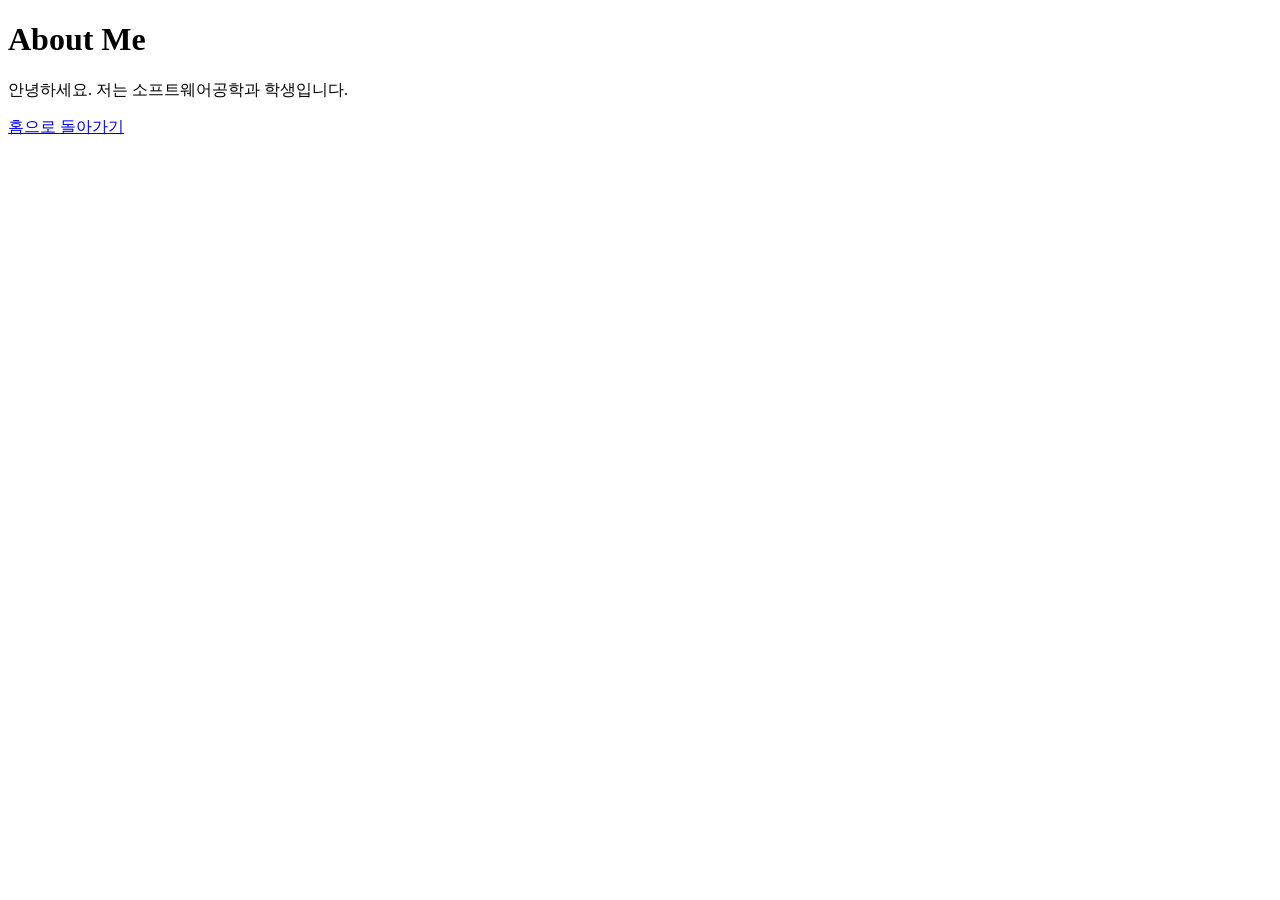
==== about.html @ 0bee40a3 "Update index" ====
<!DOCTYPE html>
<html lang="ko">

<head>
    <meta charset="UTF-8">
    <meta name="viewport" content="width=device-width, initial-scale=1.0">
    <title>About</title>
</head>

<body>
    <h1>About Me</h1>

    <p>안녕하세요. 저는 소프트웨어공학과 학생입니다.</p>

    <a href="index.html">홈으로 돌아가기</a>
</body>

</html>
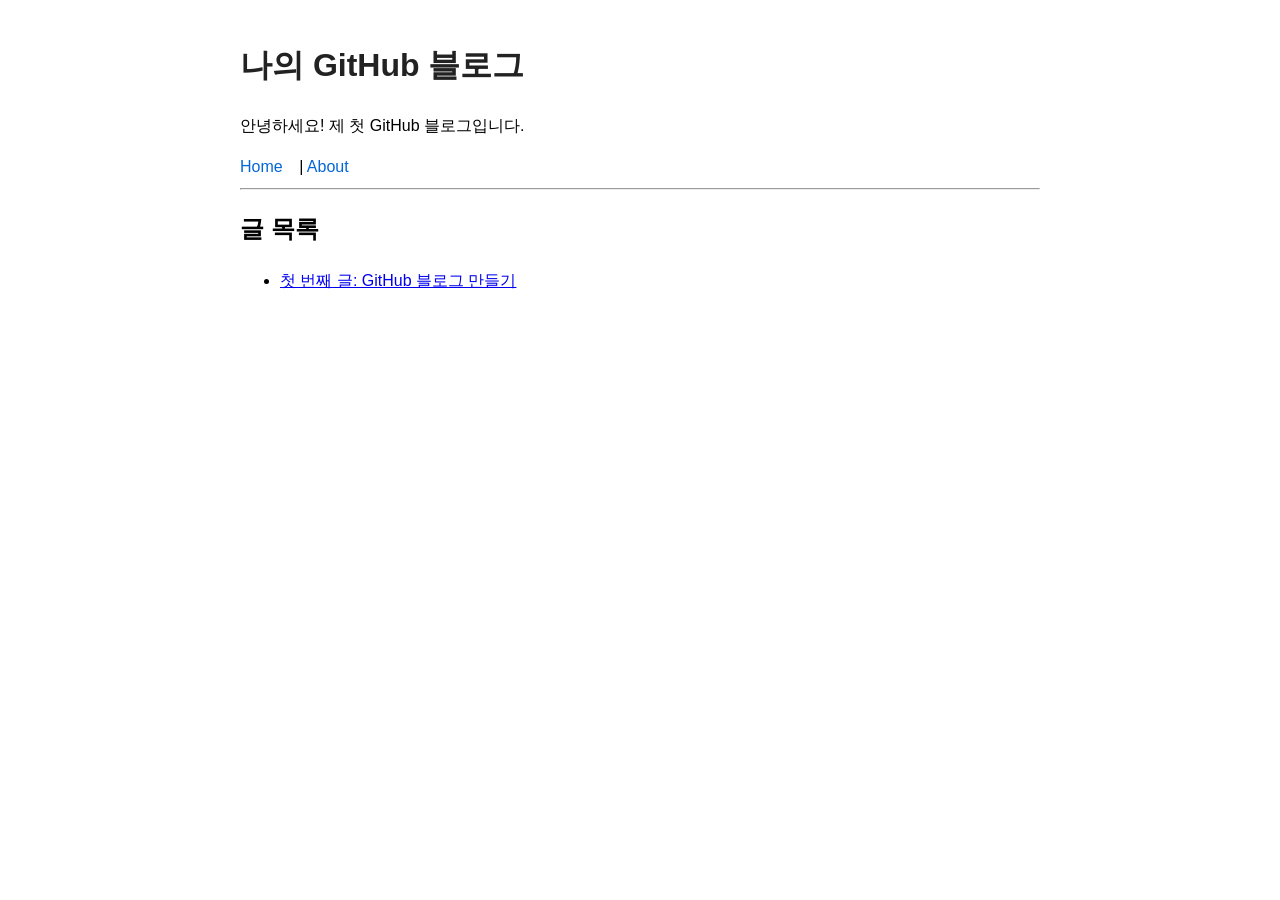
==== commit 0cf80796: "Add first post" ====
--- a/about.html
+++ b/about.html
@@ -4,15 +4,33 @@
 <head>
     <meta charset="UTF-8">
     <meta name="viewport" content="width=device-width, initial-scale=1.0">
-    <title>About</title>
+    <title>나의 GitHub 블로그</title>
+    <link rel="stylesheet" href="style.css">
 </head>
 
 <body>
-    <h1>About Me</h1>
 
-    <p>안녕하세요. 저는 소프트웨어공학과 학생입니다.</p>
+    <h1>나의 GitHub 블로그</h1>
 
-    <a href="index.html">홈으로 돌아가기</a>
+    <p>안녕하세요! 제 첫 GitHub 블로그입니다.</p>
+
+    <nav>
+        <a href="index.html">Home</a> |
+        <a href="about.html">About</a>
+    </nav>
+
+    <hr>
+
+    <h2>글 목록</h2>
+
+    <ul>
+        <li>
+            <a href="posts/first-post.html">
+                첫 번째 글: GitHub 블로그 만들기
+            </a>
+        </li>
+    </ul>
+
 </body>
 
 </html>
--- a/style.css
+++ b/style.css
@@ -0,0 +1,16 @@
+body {
+  max-width: 800px;
+  margin: 40px auto;
+  font-family: Arial, sans-serif;
+  line-height: 1.6;
+}
+
+nav a {
+  margin-right: 12px;
+  text-decoration: none;
+  color: #0366d6;
+}
+
+h1 {
+  color: #222;
+}
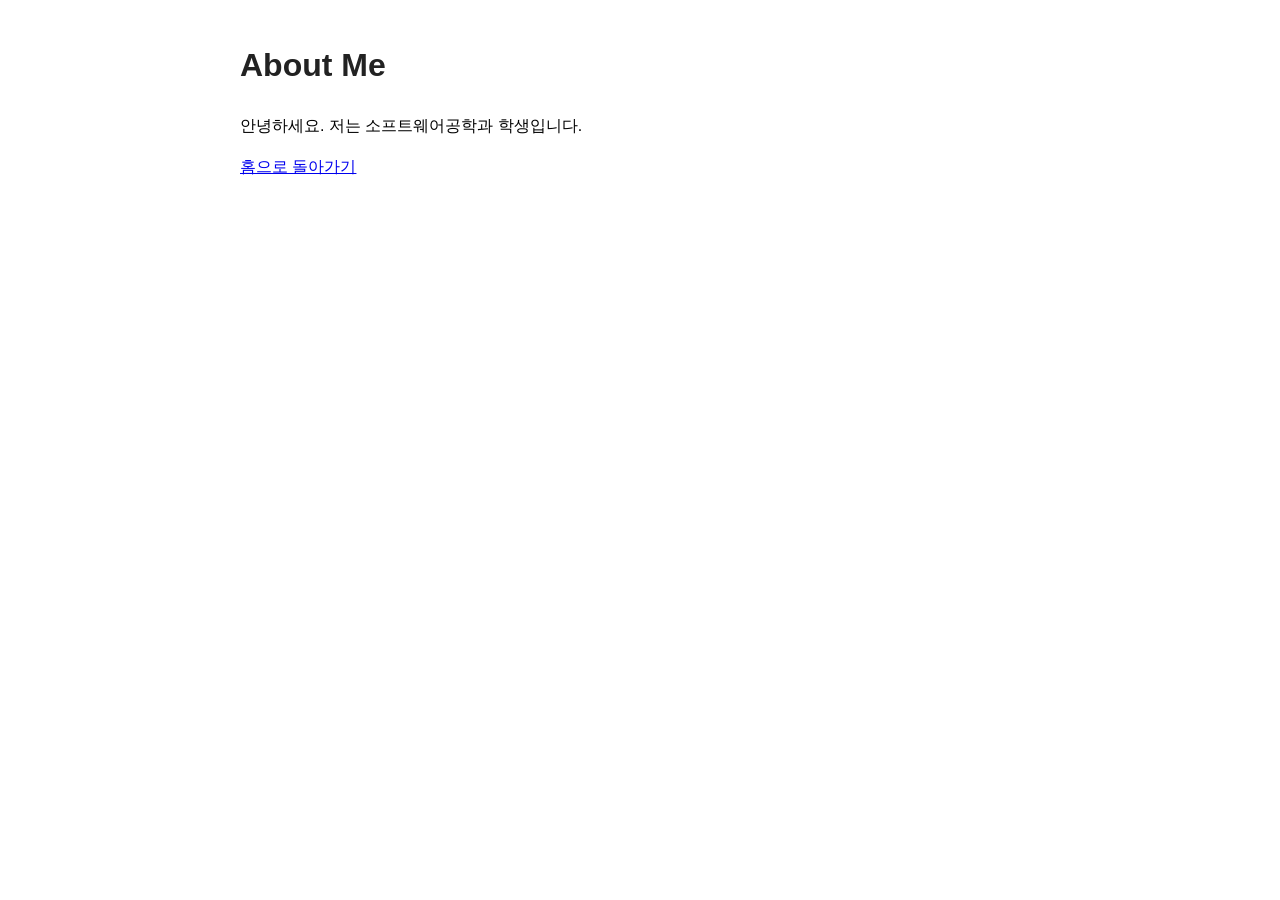
==== commit fdb7bb1d: "예은님 링크드인 프로필 주소 연동 완료" ====
--- a/about.html
+++ b/about.html
@@ -4,33 +4,16 @@
 <head>
     <meta charset="UTF-8">
     <meta name="viewport" content="width=device-width, initial-scale=1.0">
-    <title>나의 GitHub 블로그</title>
+    <title>About</title>
     <link rel="stylesheet" href="style.css">
 </head>
 
 <body>
+    <h1>About Me</h1>
 
-    <h1>나의 GitHub 블로그</h1>
+    <p>안녕하세요. 저는 소프트웨어공학과 학생입니다.</p>
 
-    <p>안녕하세요! 제 첫 GitHub 블로그입니다.</p>
-
-    <nav>
-        <a href="index.html">Home</a> |
-        <a href="about.html">About</a>
-    </nav>
-
-    <hr>
-
-    <h2>글 목록</h2>
-
-    <ul>
-        <li>
-            <a href="posts/first-post.html">
-                첫 번째 글: GitHub 블로그 만들기
-            </a>
-        </li>
-    </ul>
-
+    <a href="index.html">홈으로 돌아가기</a>
 </body>
 
 </html>
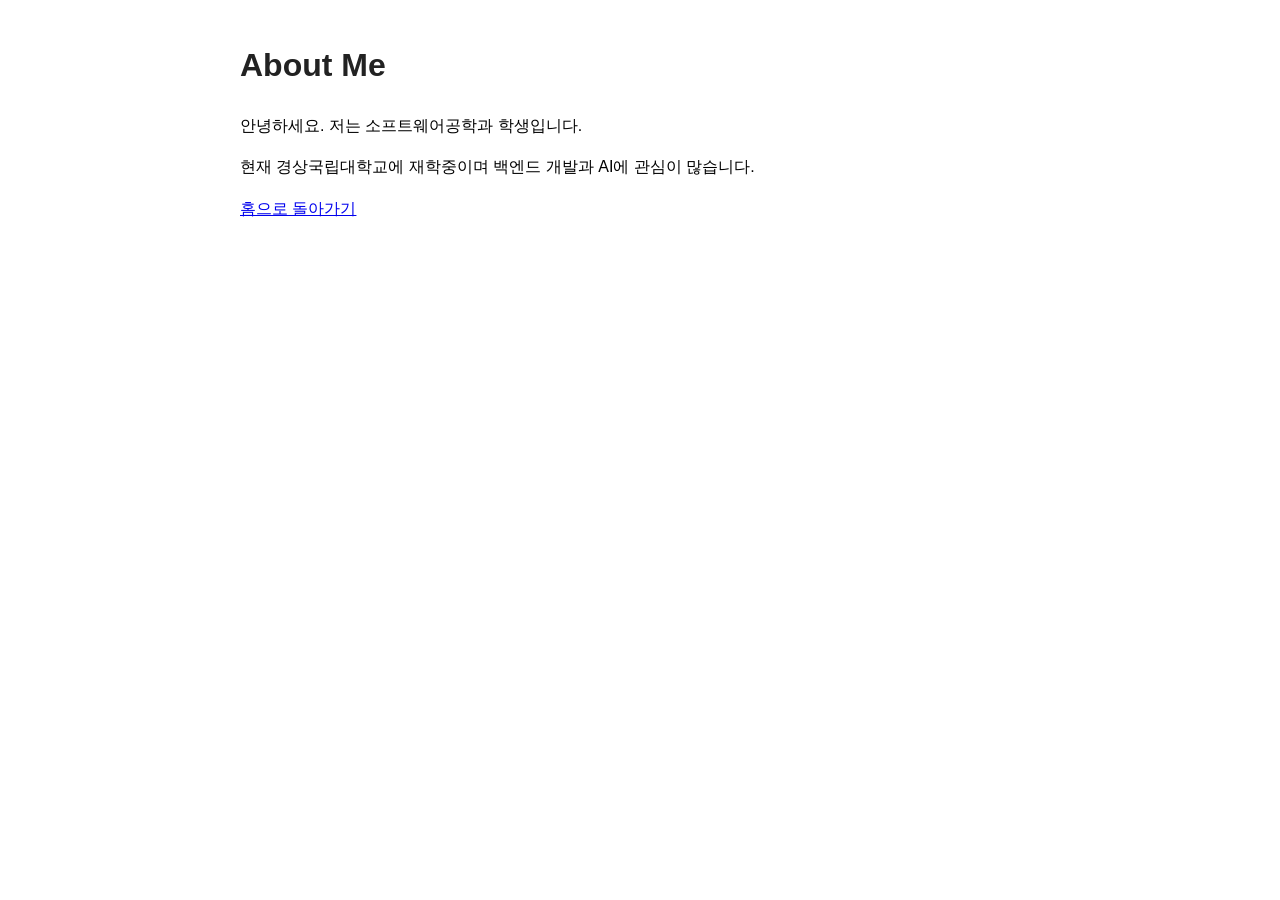
==== commit 08bd163f: "Create first page" ====
--- a/about.html
+++ b/about.html
@@ -13,6 +13,8 @@
 
     <p>안녕하세요. 저는 소프트웨어공학과 학생입니다.</p>
 
+    <p>현재 경상국립대학교에 재학중이며 백엔드 개발과 AI에 관심이 많습니다.</p>
+
     <a href="index.html">홈으로 돌아가기</a>
 </body>
 
--- a/style.css
+++ b/style.css
@@ -13,4 +13,41 @@
 
 h1 {
   color: #222;
-}+}
+.date {
+    font-size: 0.8em;
+    color: gray;
+    margin-bottom: 10px;
+}
+/* 🌙 다크 모드 버튼 스타일 */
+#dark-mode-toggle {
+    position: fixed;
+    top: 10px;
+    right: 10px;
+    padding: 8px 12px;
+    background: #eee;
+    border: none;
+    border-radius: 5px;
+    cursor: pointer;
+    font-size: 14px;
+}
+
+/* 🌙 다크 모드 전체 스타일 */
+body.dark-mode {
+    background-color: #121212;
+    color: #f0f0f0;
+}
+
+body.dark-mode a {
+    color: #9ecfff;
+}
+/* 다크 모드에서 제목 색상도 흰색으로 */
+body.dark-mode h1 {
+    color: #ffffff;
+}
+.date {
+    font-size: 0.8em;   /* 글자 크기를 줄임 */
+    color: gray;        /* 글자 색상을 회색으로 */
+    margin-bottom: 10px; /* 아래쪽 여백 */
+}
+
